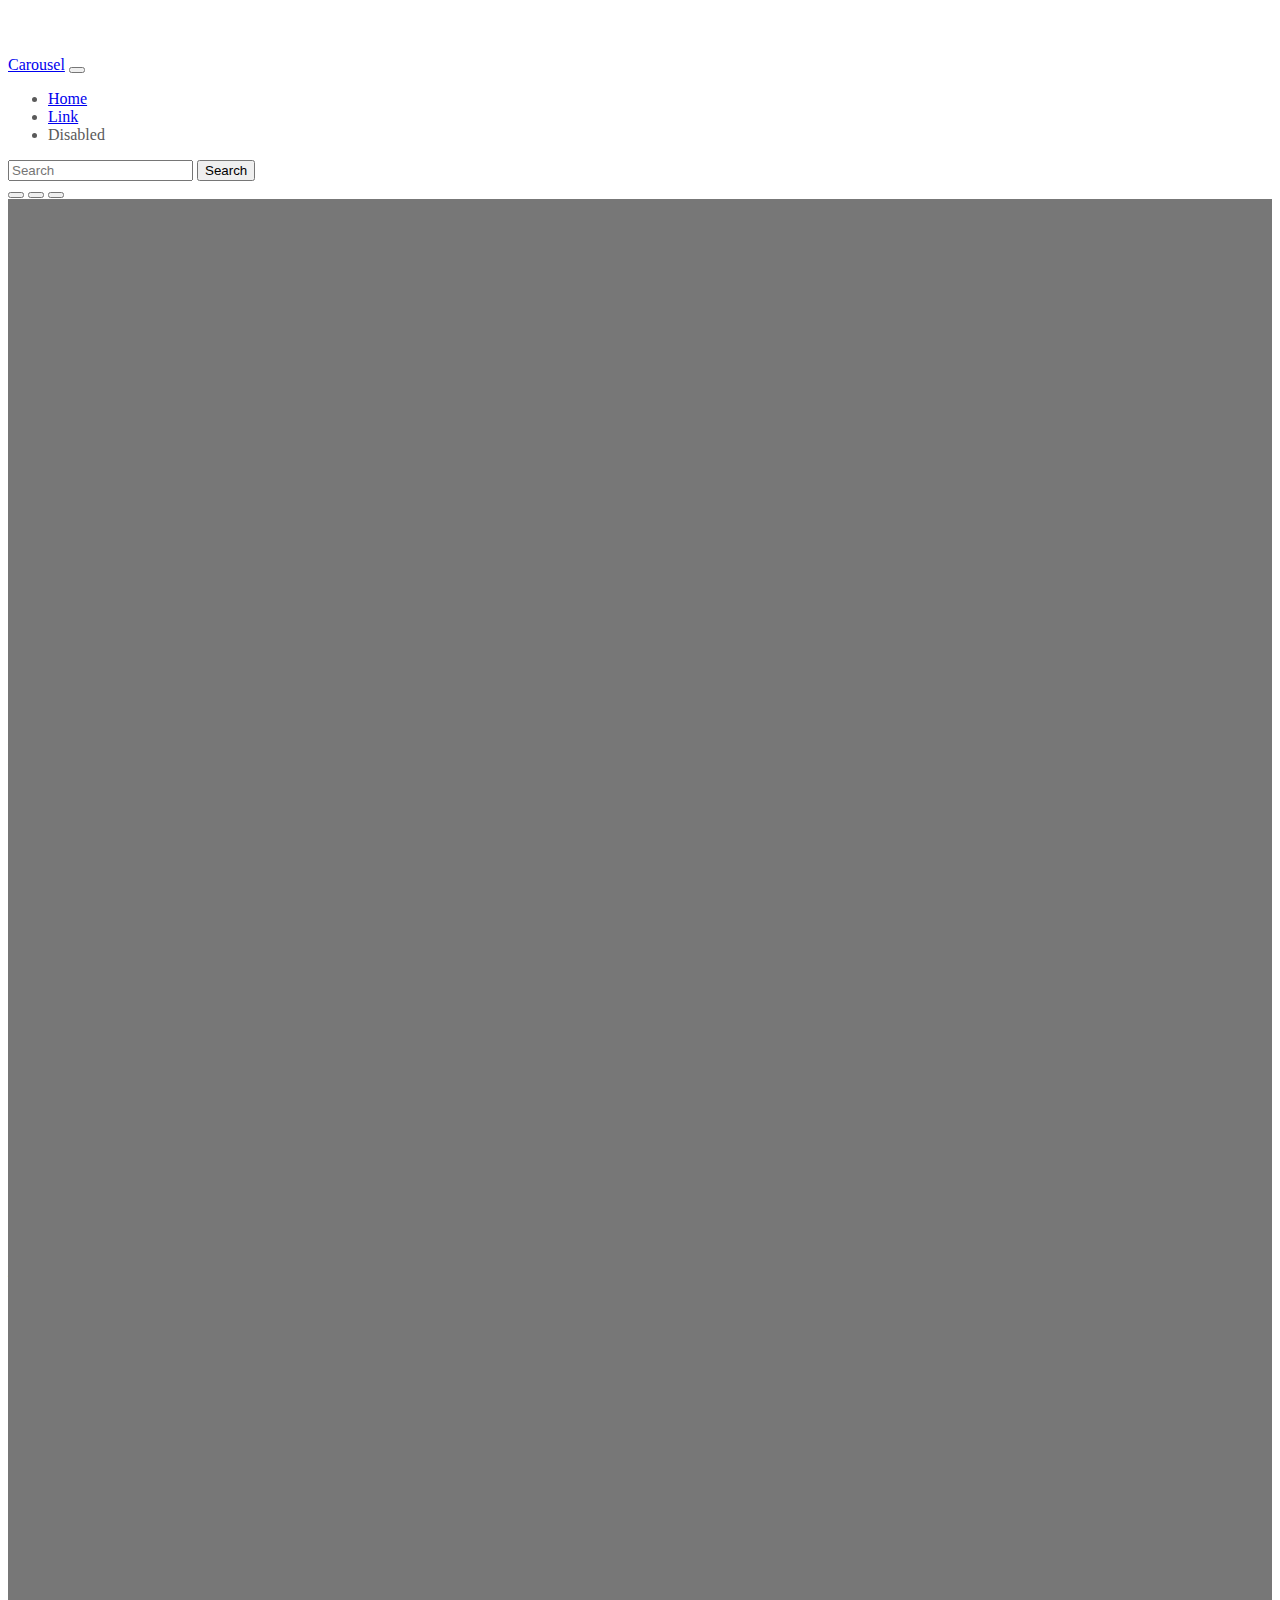
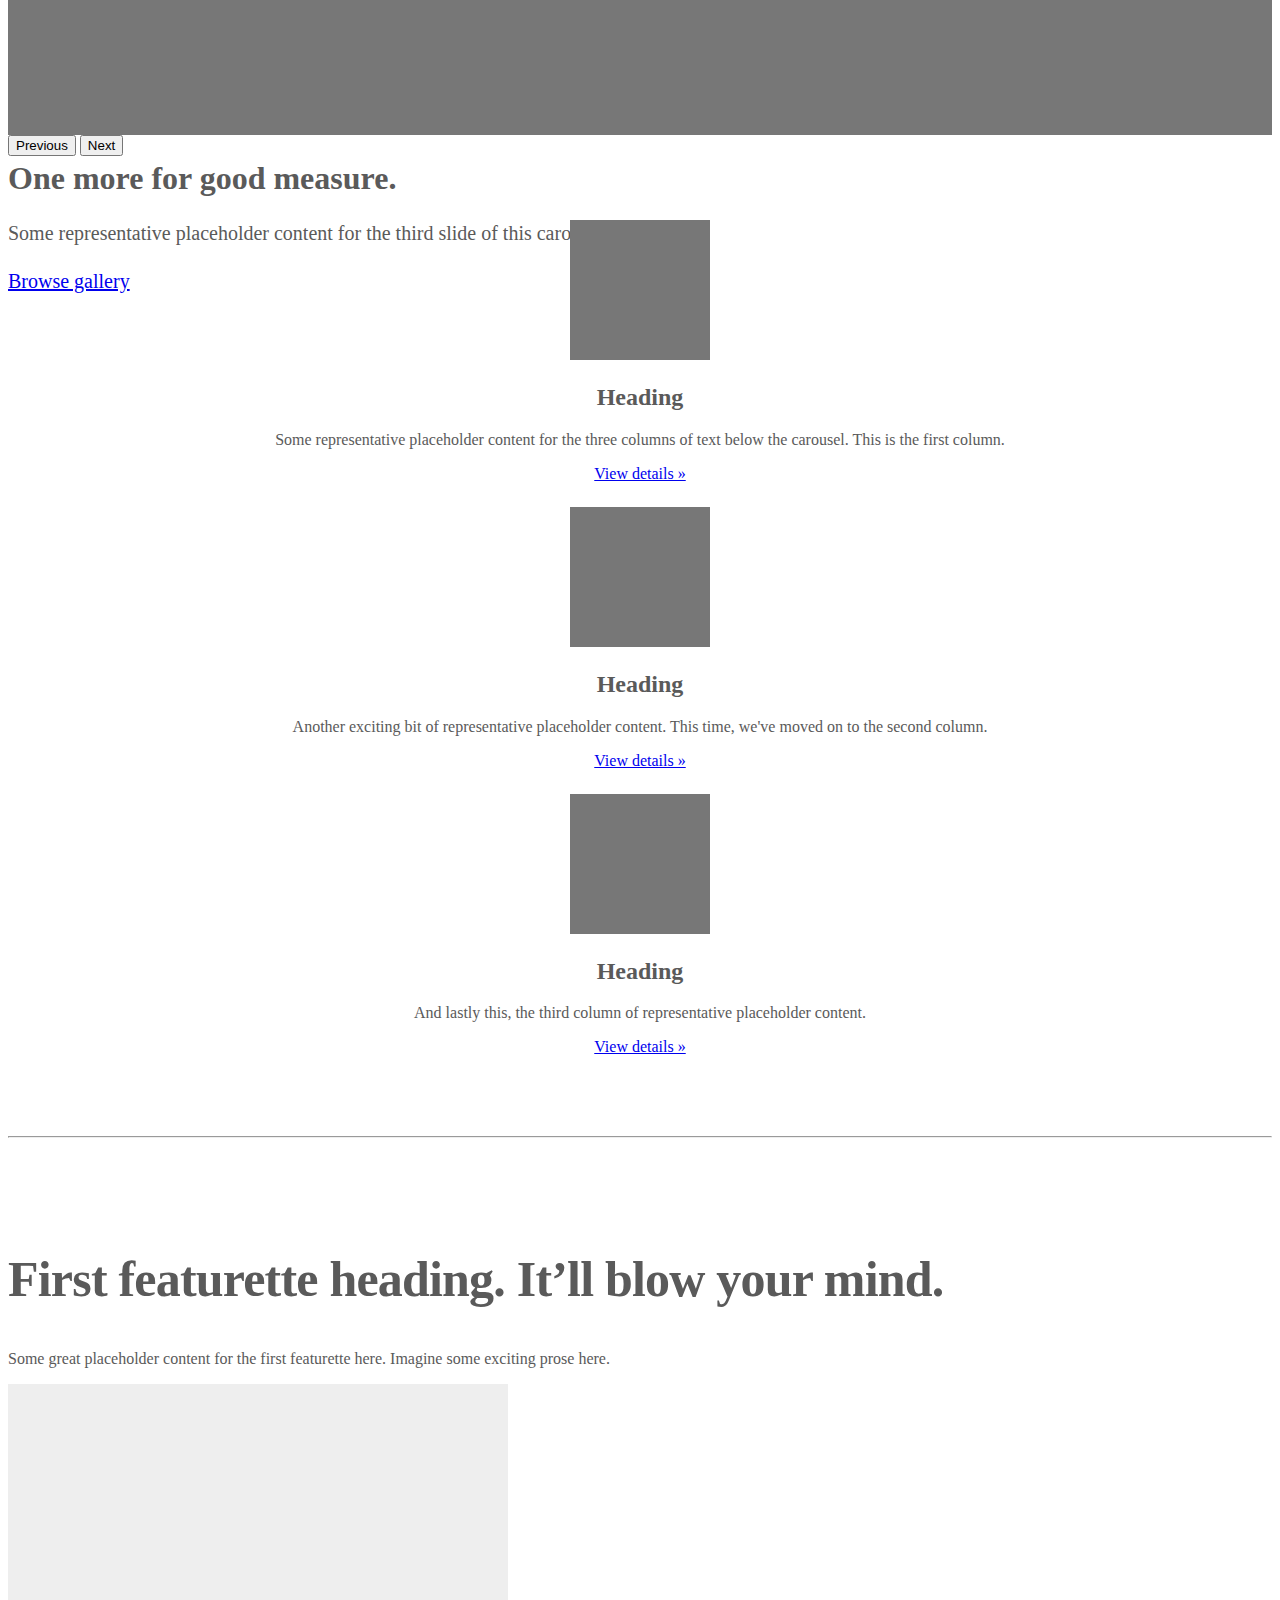
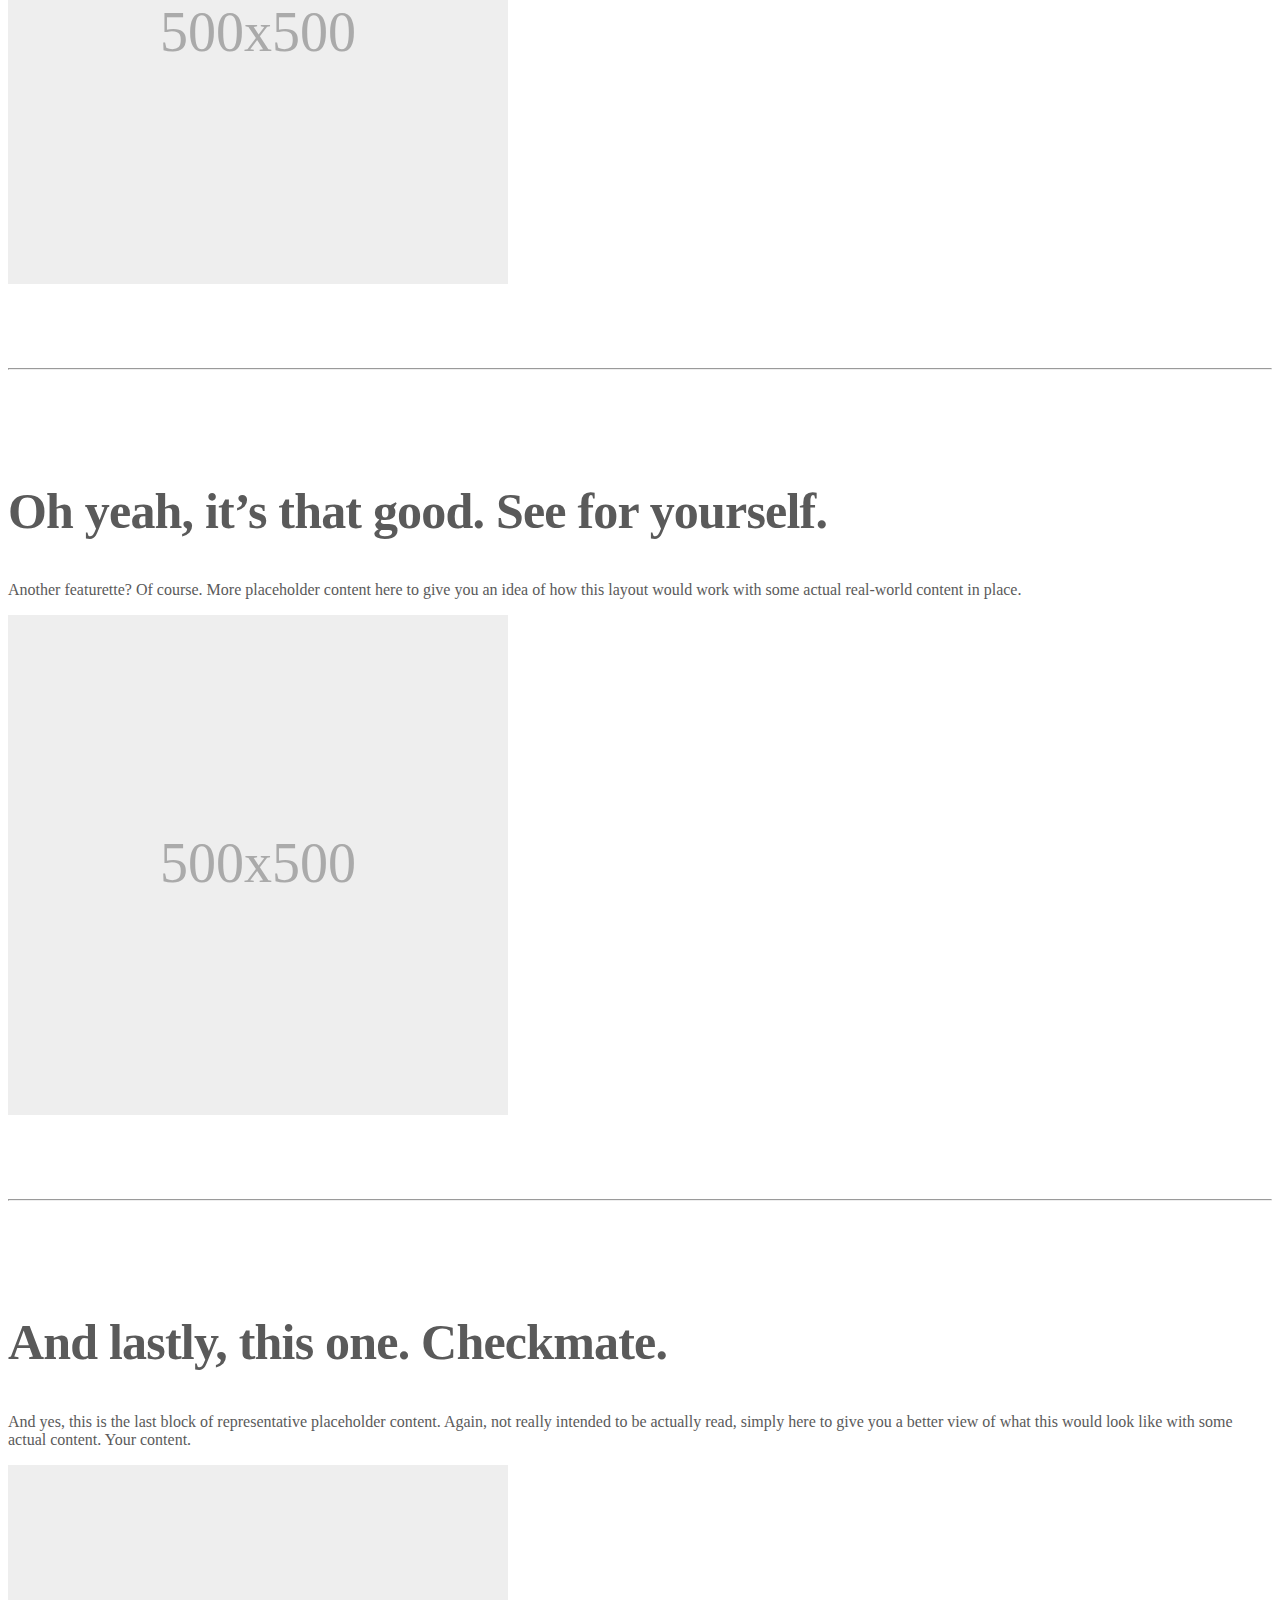
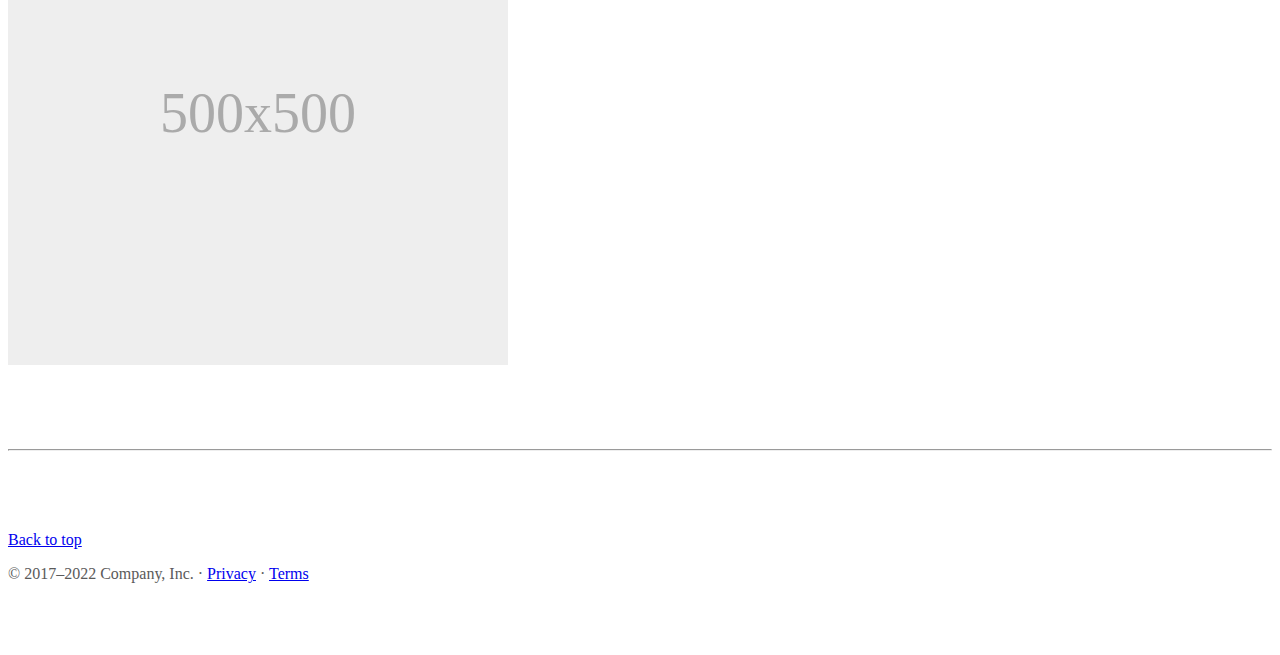
==== index.html @ e03a9df2 "Initial HTML files" ====
<!doctype html>
<html lang="en">
  <head>
    <meta charset="utf-8">
    <meta name="viewport" content="width=device-width, initial-scale=1">
    <meta name="description" content="">
    <meta name="author" content="Mark Otto, Jacob Thornton, and Bootstrap contributors">
    <meta name="generator" content="Hugo 0.98.0">
    <title>Carousel Template · Bootstrap v5.2</title>

    <link rel="canonical" href="https://getbootstrap.com/docs/5.2/examples/carousel/">

    

    

<link href="../assets/dist/css/bootstrap.min.css" rel="stylesheet">

    <style>
      .bd-placeholder-img {
        font-size: 1.125rem;
        text-anchor: middle;
        -webkit-user-select: none;
        -moz-user-select: none;
        user-select: none;
      }

      @media (min-width: 768px) {
        .bd-placeholder-img-lg {
          font-size: 3.5rem;
        }
      }

      .b-example-divider {
        height: 3rem;
        background-color: rgba(0, 0, 0, .1);
        border: solid rgba(0, 0, 0, .15);
        border-width: 1px 0;
        box-shadow: inset 0 .5em 1.5em rgba(0, 0, 0, .1), inset 0 .125em .5em rgba(0, 0, 0, .15);
      }

      .b-example-vr {
        flex-shrink: 0;
        width: 1.5rem;
        height: 100vh;
      }

      .bi {
        vertical-align: -.125em;
        fill: currentColor;
      }

      .nav-scroller {
        position: relative;
        z-index: 2;
        height: 2.75rem;
        overflow-y: hidden;
      }

      .nav-scroller .nav {
        display: flex;
        flex-wrap: nowrap;
        padding-bottom: 1rem;
        margin-top: -1px;
        overflow-x: auto;
        text-align: center;
        white-space: nowrap;
        -webkit-overflow-scrolling: touch;
      }
    </style>

    
    <!-- Custom styles for this template -->
    <link href="carousel.css" rel="stylesheet">
  </head>
  <body>
    
<header>
  <nav class="navbar navbar-expand-md navbar-dark fixed-top bg-dark">
    <div class="container-fluid">
      <a class="navbar-brand" href="#">Carousel</a>
      <button class="navbar-toggler" type="button" data-bs-toggle="collapse" data-bs-target="#navbarCollapse" aria-controls="navbarCollapse" aria-expanded="false" aria-label="Toggle navigation">
        <span class="navbar-toggler-icon"></span>
      </button>
      <div class="collapse navbar-collapse" id="navbarCollapse">
        <ul class="navbar-nav me-auto mb-2 mb-md-0">
          <li class="nav-item">
            <a class="nav-link active" aria-current="page" href="#">Home</a>
          </li>
          <li class="nav-item">
            <a class="nav-link" href="#">Link</a>
          </li>
          <li class="nav-item">
            <a class="nav-link disabled">Disabled</a>
          </li>
        </ul>
        <form class="d-flex" role="search">
          <input class="form-control me-2" type="search" placeholder="Search" aria-label="Search">
          <button class="btn btn-outline-success" type="submit">Search</button>
        </form>
      </div>
    </div>
  </nav>
</header>

<main>

  <div id="myCarousel" class="carousel slide" data-bs-ride="carousel">
    <div class="carousel-indicators">
      <button type="button" data-bs-target="#myCarousel" data-bs-slide-to="0" class="active" aria-current="true" aria-label="Slide 1"></button>
      <button type="button" data-bs-target="#myCarousel" data-bs-slide-to="1" aria-label="Slide 2"></button>
      <button type="button" data-bs-target="#myCarousel" data-bs-slide-to="2" aria-label="Slide 3"></button>
    </div>
    <div class="carousel-inner">
      <div class="carousel-item active">
        <svg class="bd-placeholder-img" width="100%" height="100%" xmlns="http://www.w3.org/2000/svg" aria-hidden="true" preserveAspectRatio="xMidYMid slice" focusable="false"><rect width="100%" height="100%" fill="#777"/></svg>

        <div class="container">
          <div class="carousel-caption text-start">
            <h1>Example headline.</h1>
            <p>Some representative placeholder content for the first slide of the carousel.</p>
            <p><a class="btn btn-lg btn-primary" href="#">Sign up today</a></p>
          </div>
        </div>
      </div>
      <div class="carousel-item">
        <svg class="bd-placeholder-img" width="100%" height="100%" xmlns="http://www.w3.org/2000/svg" aria-hidden="true" preserveAspectRatio="xMidYMid slice" focusable="false"><rect width="100%" height="100%" fill="#777"/></svg>

        <div class="container">
          <div class="carousel-caption">
            <h1>Another example headline.</h1>
            <p>Some representative placeholder content for the second slide of the carousel.</p>
            <p><a class="btn btn-lg btn-primary" href="#">Learn more</a></p>
          </div>
        </div>
      </div>
      <div class="carousel-item">
        <svg class="bd-placeholder-img" width="100%" height="100%" xmlns="http://www.w3.org/2000/svg" aria-hidden="true" preserveAspectRatio="xMidYMid slice" focusable="false"><rect width="100%" height="100%" fill="#777"/></svg>

        <div class="container">
          <div class="carousel-caption text-end">
            <h1>One more for good measure.</h1>
            <p>Some representative placeholder content for the third slide of this carousel.</p>
            <p><a class="btn btn-lg btn-primary" href="#">Browse gallery</a></p>
          </div>
        </div>
      </div>
    </div>
    <button class="carousel-control-prev" type="button" data-bs-target="#myCarousel" data-bs-slide="prev">
      <span class="carousel-control-prev-icon" aria-hidden="true"></span>
      <span class="visually-hidden">Previous</span>
    </button>
    <button class="carousel-control-next" type="button" data-bs-target="#myCarousel" data-bs-slide="next">
      <span class="carousel-control-next-icon" aria-hidden="true"></span>
      <span class="visually-hidden">Next</span>
    </button>
  </div>


  <!-- Marketing messaging and featurettes
  ================================================== -->
  <!-- Wrap the rest of the page in another container to center all the content. -->

  <div class="container marketing">

    <!-- Three columns of text below the carousel -->
    <div class="row">
      <div class="col-lg-4">
        <svg class="bd-placeholder-img rounded-circle" width="140" height="140" xmlns="http://www.w3.org/2000/svg" role="img" aria-label="Placeholder: 140x140" preserveAspectRatio="xMidYMid slice" focusable="false"><title>Placeholder</title><rect width="100%" height="100%" fill="#777"/><text x="50%" y="50%" fill="#777" dy=".3em">140x140</text></svg>

        <h2 class="fw-normal">Heading</h2>
        <p>Some representative placeholder content for the three columns of text below the carousel. This is the first column.</p>
        <p><a class="btn btn-secondary" href="#">View details &raquo;</a></p>
      </div><!-- /.col-lg-4 -->
      <div class="col-lg-4">
        <svg class="bd-placeholder-img rounded-circle" width="140" height="140" xmlns="http://www.w3.org/2000/svg" role="img" aria-label="Placeholder: 140x140" preserveAspectRatio="xMidYMid slice" focusable="false"><title>Placeholder</title><rect width="100%" height="100%" fill="#777"/><text x="50%" y="50%" fill="#777" dy=".3em">140x140</text></svg>

        <h2 class="fw-normal">Heading</h2>
        <p>Another exciting bit of representative placeholder content. This time, we've moved on to the second column.</p>
        <p><a class="btn btn-secondary" href="#">View details &raquo;</a></p>
      </div><!-- /.col-lg-4 -->
      <div class="col-lg-4">
        <svg class="bd-placeholder-img rounded-circle" width="140" height="140" xmlns="http://www.w3.org/2000/svg" role="img" aria-label="Placeholder: 140x140" preserveAspectRatio="xMidYMid slice" focusable="false"><title>Placeholder</title><rect width="100%" height="100%" fill="#777"/><text x="50%" y="50%" fill="#777" dy=".3em">140x140</text></svg>

        <h2 class="fw-normal">Heading</h2>
        <p>And lastly this, the third column of representative placeholder content.</p>
        <p><a class="btn btn-secondary" href="#">View details &raquo;</a></p>
      </div><!-- /.col-lg-4 -->
    </div><!-- /.row -->


    <!-- START THE FEATURETTES -->

    <hr class="featurette-divider">

    <div class="row featurette">
      <div class="col-md-7">
        <h2 class="featurette-heading fw-normal lh-1">First featurette heading. <span class="text-muted">It’ll blow your mind.</span></h2>
        <p class="lead">Some great placeholder content for the first featurette here. Imagine some exciting prose here.</p>
      </div>
      <div class="col-md-5">
        <svg class="bd-placeholder-img bd-placeholder-img-lg featurette-image img-fluid mx-auto" width="500" height="500" xmlns="http://www.w3.org/2000/svg" role="img" aria-label="Placeholder: 500x500" preserveAspectRatio="xMidYMid slice" focusable="false"><title>Placeholder</title><rect width="100%" height="100%" fill="#eee"/><text x="50%" y="50%" fill="#aaa" dy=".3em">500x500</text></svg>

      </div>
    </div>

    <hr class="featurette-divider">

    <div class="row featurette">
      <div class="col-md-7 order-md-2">
        <h2 class="featurette-heading fw-normal lh-1">Oh yeah, it’s that good. <span class="text-muted">See for yourself.</span></h2>
        <p class="lead">Another featurette? Of course. More placeholder content here to give you an idea of how this layout would work with some actual real-world content in place.</p>
      </div>
      <div class="col-md-5 order-md-1">
        <svg class="bd-placeholder-img bd-placeholder-img-lg featurette-image img-fluid mx-auto" width="500" height="500" xmlns="http://www.w3.org/2000/svg" role="img" aria-label="Placeholder: 500x500" preserveAspectRatio="xMidYMid slice" focusable="false"><title>Placeholder</title><rect width="100%" height="100%" fill="#eee"/><text x="50%" y="50%" fill="#aaa" dy=".3em">500x500</text></svg>

      </div>
    </div>

    <hr class="featurette-divider">

    <div class="row featurette">
      <div class="col-md-7">
        <h2 class="featurette-heading fw-normal lh-1">And lastly, this one. <span class="text-muted">Checkmate.</span></h2>
        <p class="lead">And yes, this is the last block of representative placeholder content. Again, not really intended to be actually read, simply here to give you a better view of what this would look like with some actual content. Your content.</p>
      </div>
      <div class="col-md-5">
        <svg class="bd-placeholder-img bd-placeholder-img-lg featurette-image img-fluid mx-auto" width="500" height="500" xmlns="http://www.w3.org/2000/svg" role="img" aria-label="Placeholder: 500x500" preserveAspectRatio="xMidYMid slice" focusable="false"><title>Placeholder</title><rect width="100%" height="100%" fill="#eee"/><text x="50%" y="50%" fill="#aaa" dy=".3em">500x500</text></svg>

      </div>
    </div>

    <hr class="featurette-divider">

    <!-- /END THE FEATURETTES -->

  </div><!-- /.container -->


  <!-- FOOTER -->
  <footer class="container">
    <p class="float-end"><a href="#">Back to top</a></p>
    <p>&copy; 2017–2022 Company, Inc. &middot; <a href="#">Privacy</a> &middot; <a href="#">Terms</a></p>
  </footer>
</main>


    <script src="../assets/dist/js/bootstrap.bundle.min.js"></script>

      
  </body>
</html>
---- carousel.css ----
/* GLOBAL STYLES
-------------------------------------------------- */
/* Padding below the footer and lighter body text */

body {
  padding-top: 3rem;
  padding-bottom: 3rem;
  color: #5a5a5a;
}


/* CUSTOMIZE THE CAROUSEL
-------------------------------------------------- */

/* Carousel base class */
.carousel {
  margin-bottom: 4rem;
}
/* Since positioning the image, we need to help out the caption */
.carousel-caption {
  bottom: 3rem;
  z-index: 10;
}

/* Declare heights because of positioning of img element */
.carousel-item {
  height: 32rem;
}


/* MARKETING CONTENT
-------------------------------------------------- */

/* Center align the text within the three columns below the carousel */
.marketing .col-lg-4 {
  margin-bottom: 1.5rem;
  text-align: center;
}
/* rtl:begin:ignore */
.marketing .col-lg-4 p {
  margin-right: .75rem;
  margin-left: .75rem;
}
/* rtl:end:ignore */


/* Featurettes
------------------------- */

.featurette-divider {
  margin: 5rem 0; /* Space out the Bootstrap <hr> more */
}

/* Thin out the marketing headings */
/* rtl:begin:remove */
.featurette-heading {
  letter-spacing: -.05rem;
}

/* rtl:end:remove */

/* RESPONSIVE CSS
-------------------------------------------------- */

@media (min-width: 40em) {
  /* Bump up size of carousel content */
  .carousel-caption p {
    margin-bottom: 1.25rem;
    font-size: 1.25rem;
    line-height: 1.4;
  }

  .featurette-heading {
    font-size: 50px;
  }
}

@media (min-width: 62em) {
  .featurette-heading {
    margin-top: 7rem;
  }
}
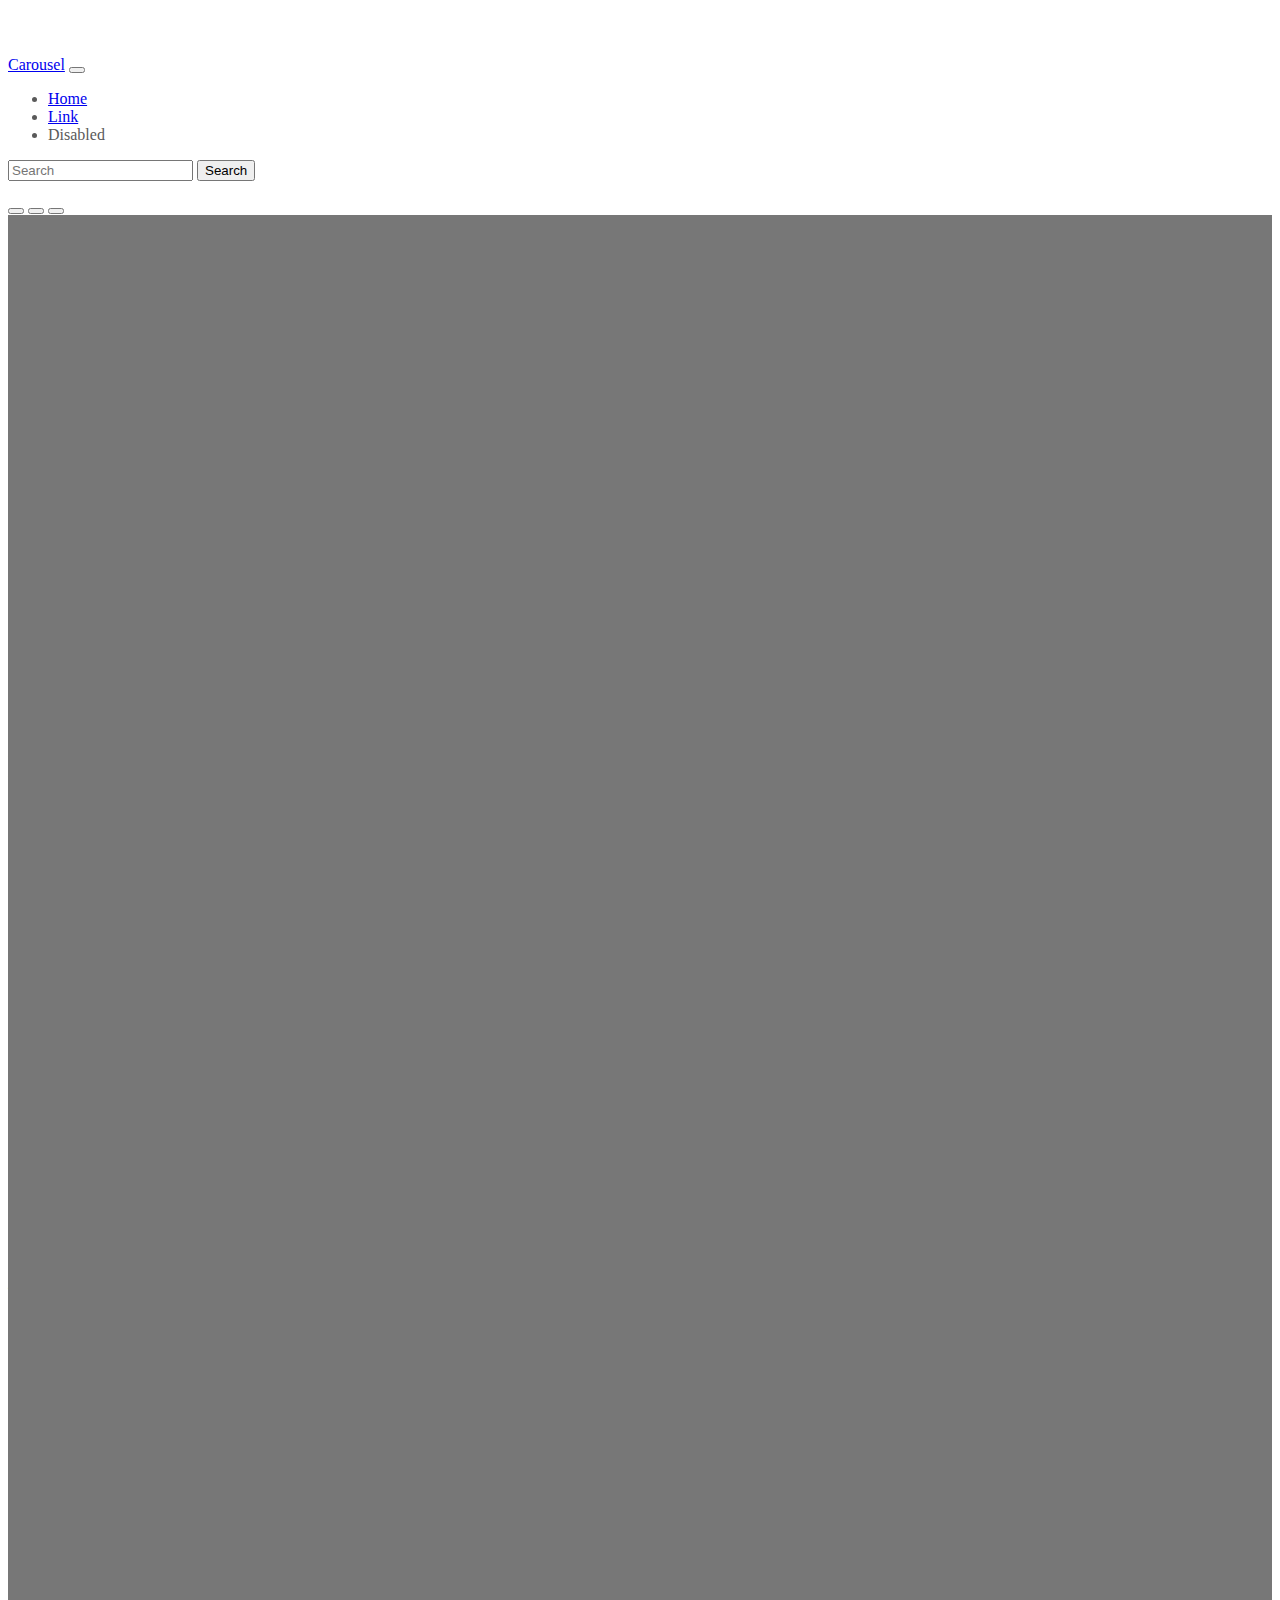
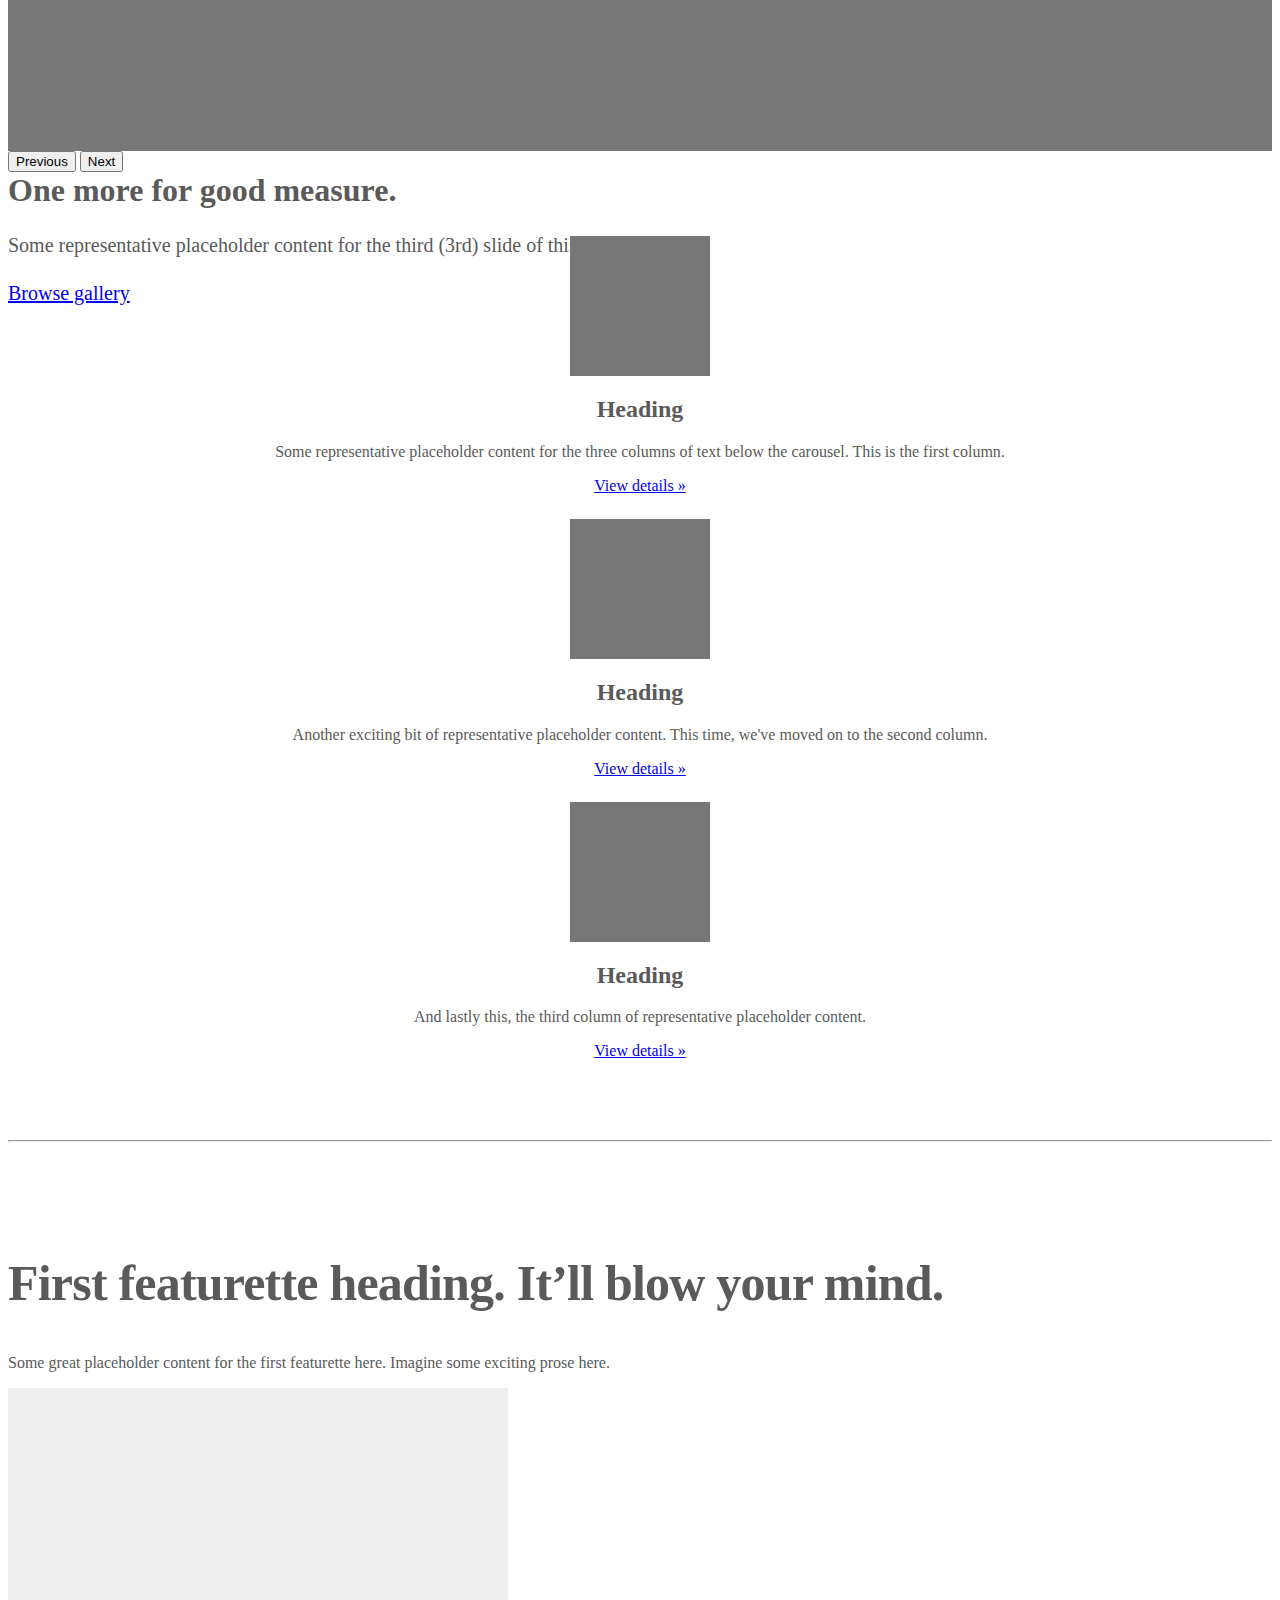
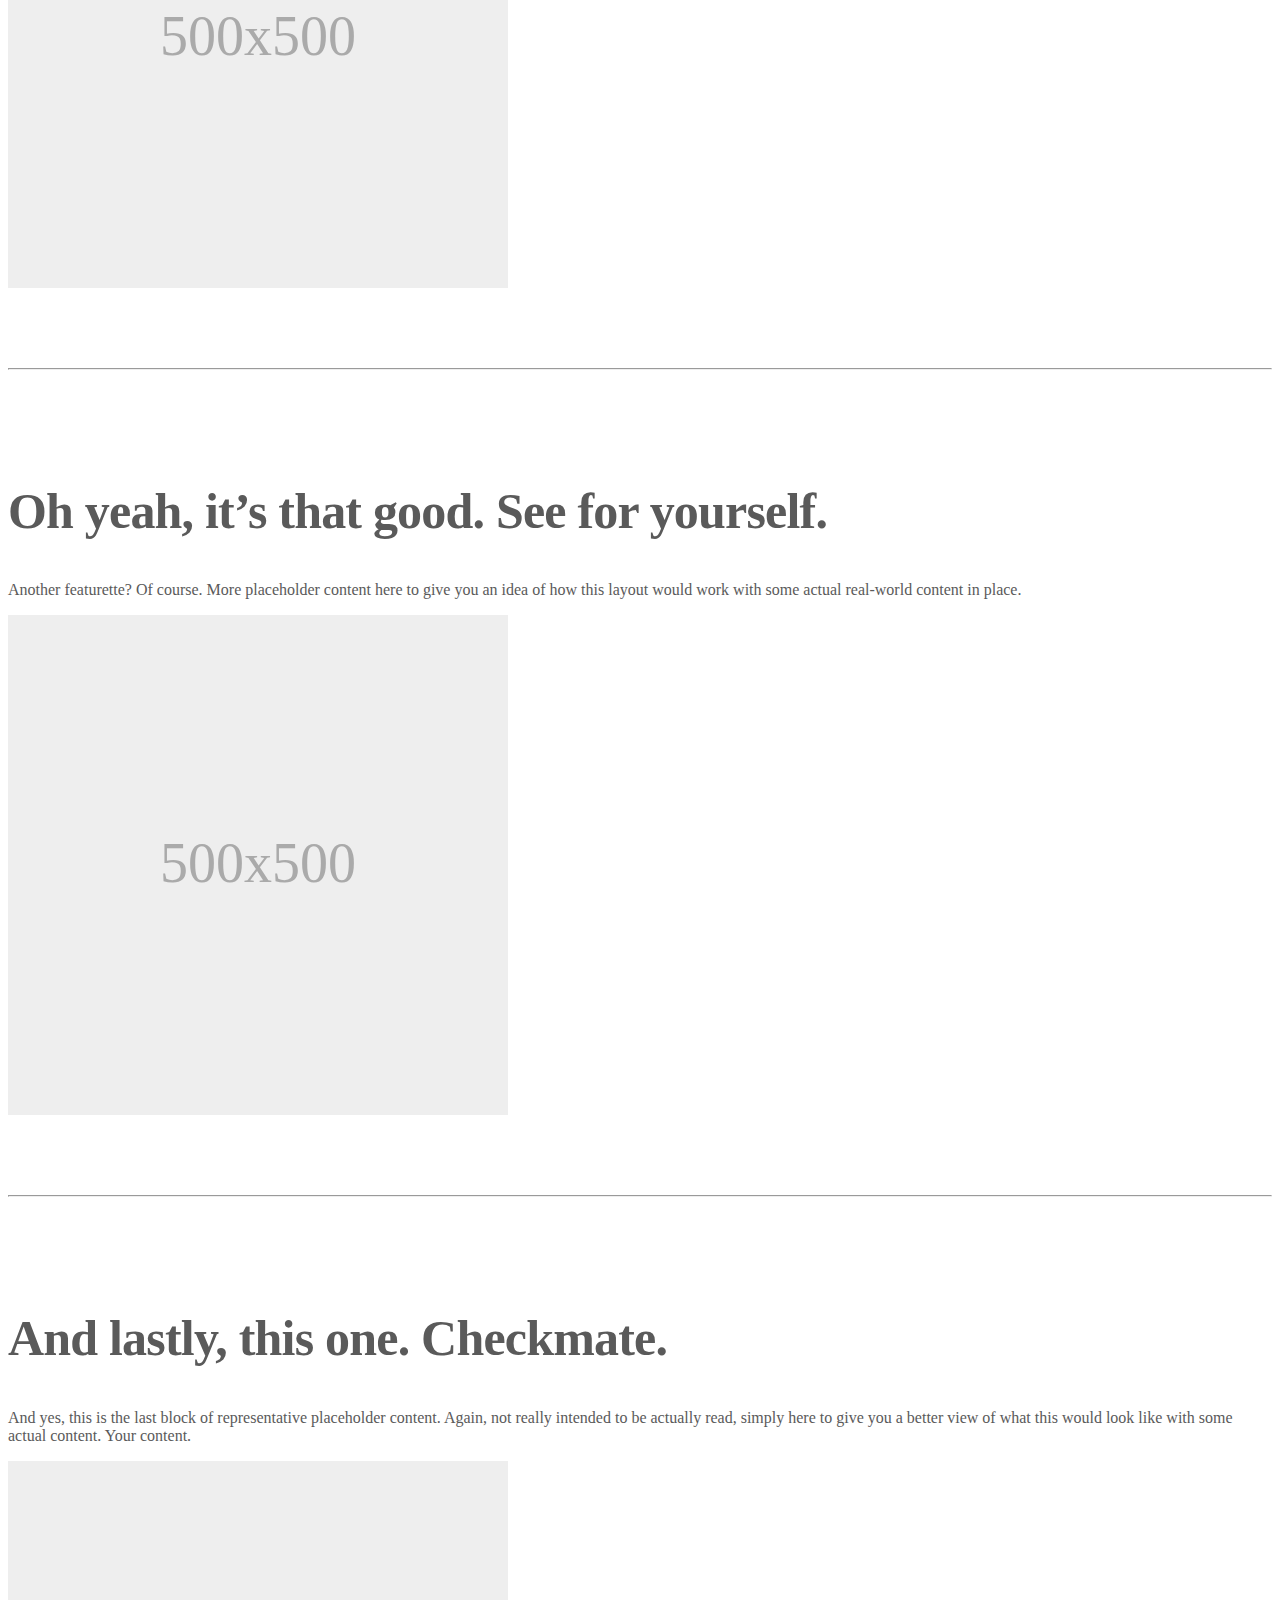
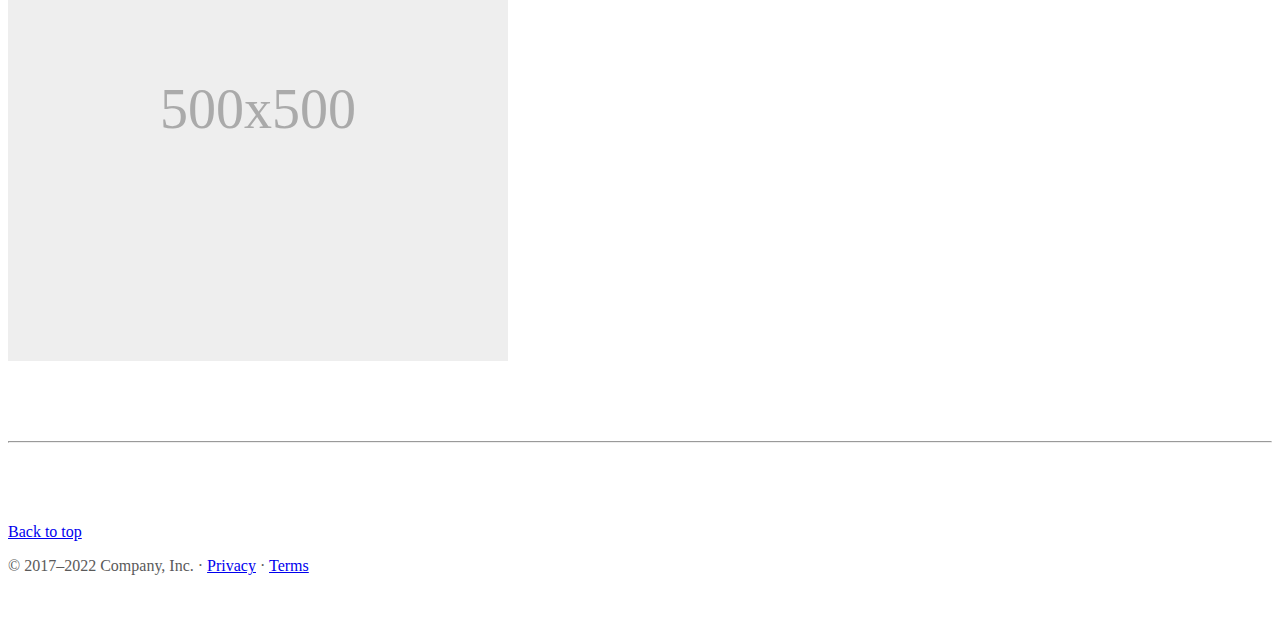
==== commit b4fc2053: "Push to create corey branch" ====
--- a/index.html
+++ b/index.html
@@ -1,4 +1,4 @@
-<!doctype html>
+
 <html lang="en">
   <head>
     <meta charset="utf-8">
@@ -140,7 +140,7 @@
         <div class="container">
           <div class="carousel-caption text-end">
             <h1>One more for good measure.</h1>
-            <p>Some representative placeholder content for the third slide of this carousel.</p>
+            <p>Some representative placeholder content for the third (3rd) slide of this carousel.</p>
             <p><a class="btn btn-lg btn-primary" href="#">Browse gallery</a></p>
           </div>
         </div>
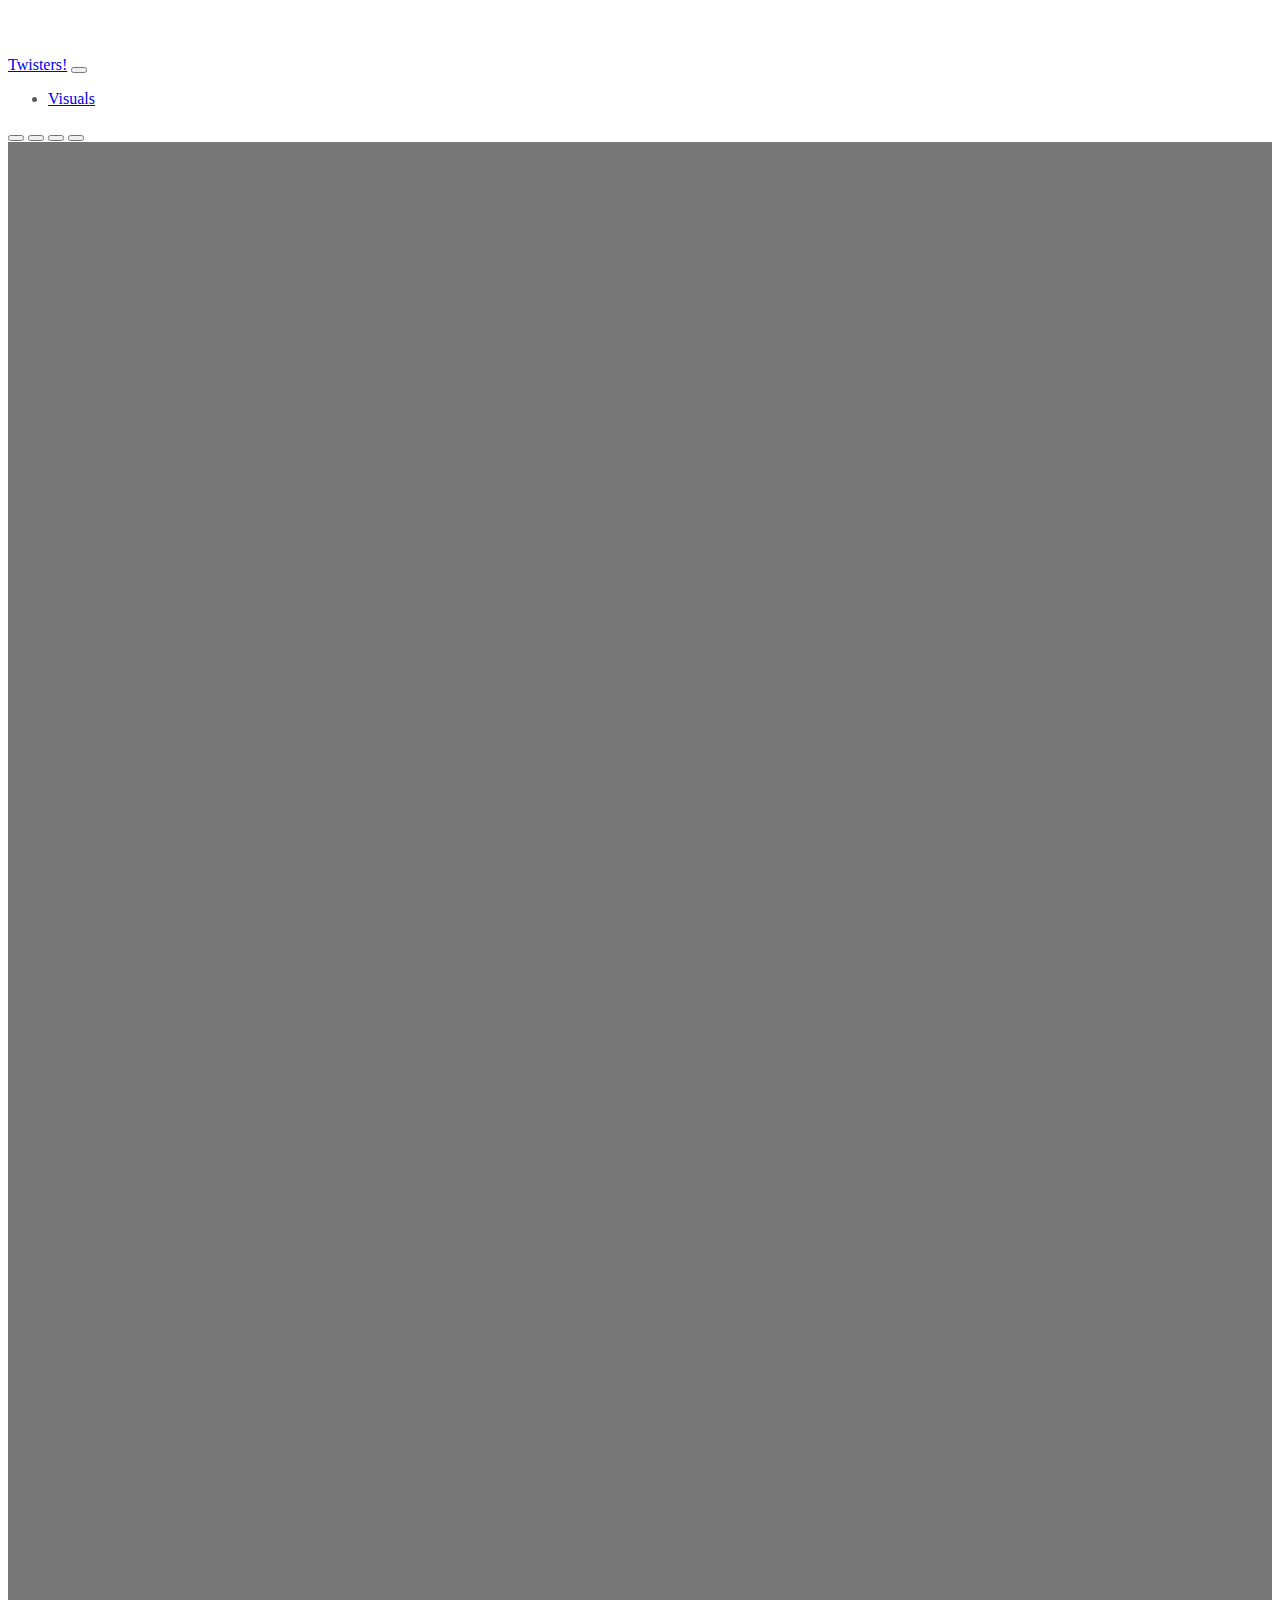
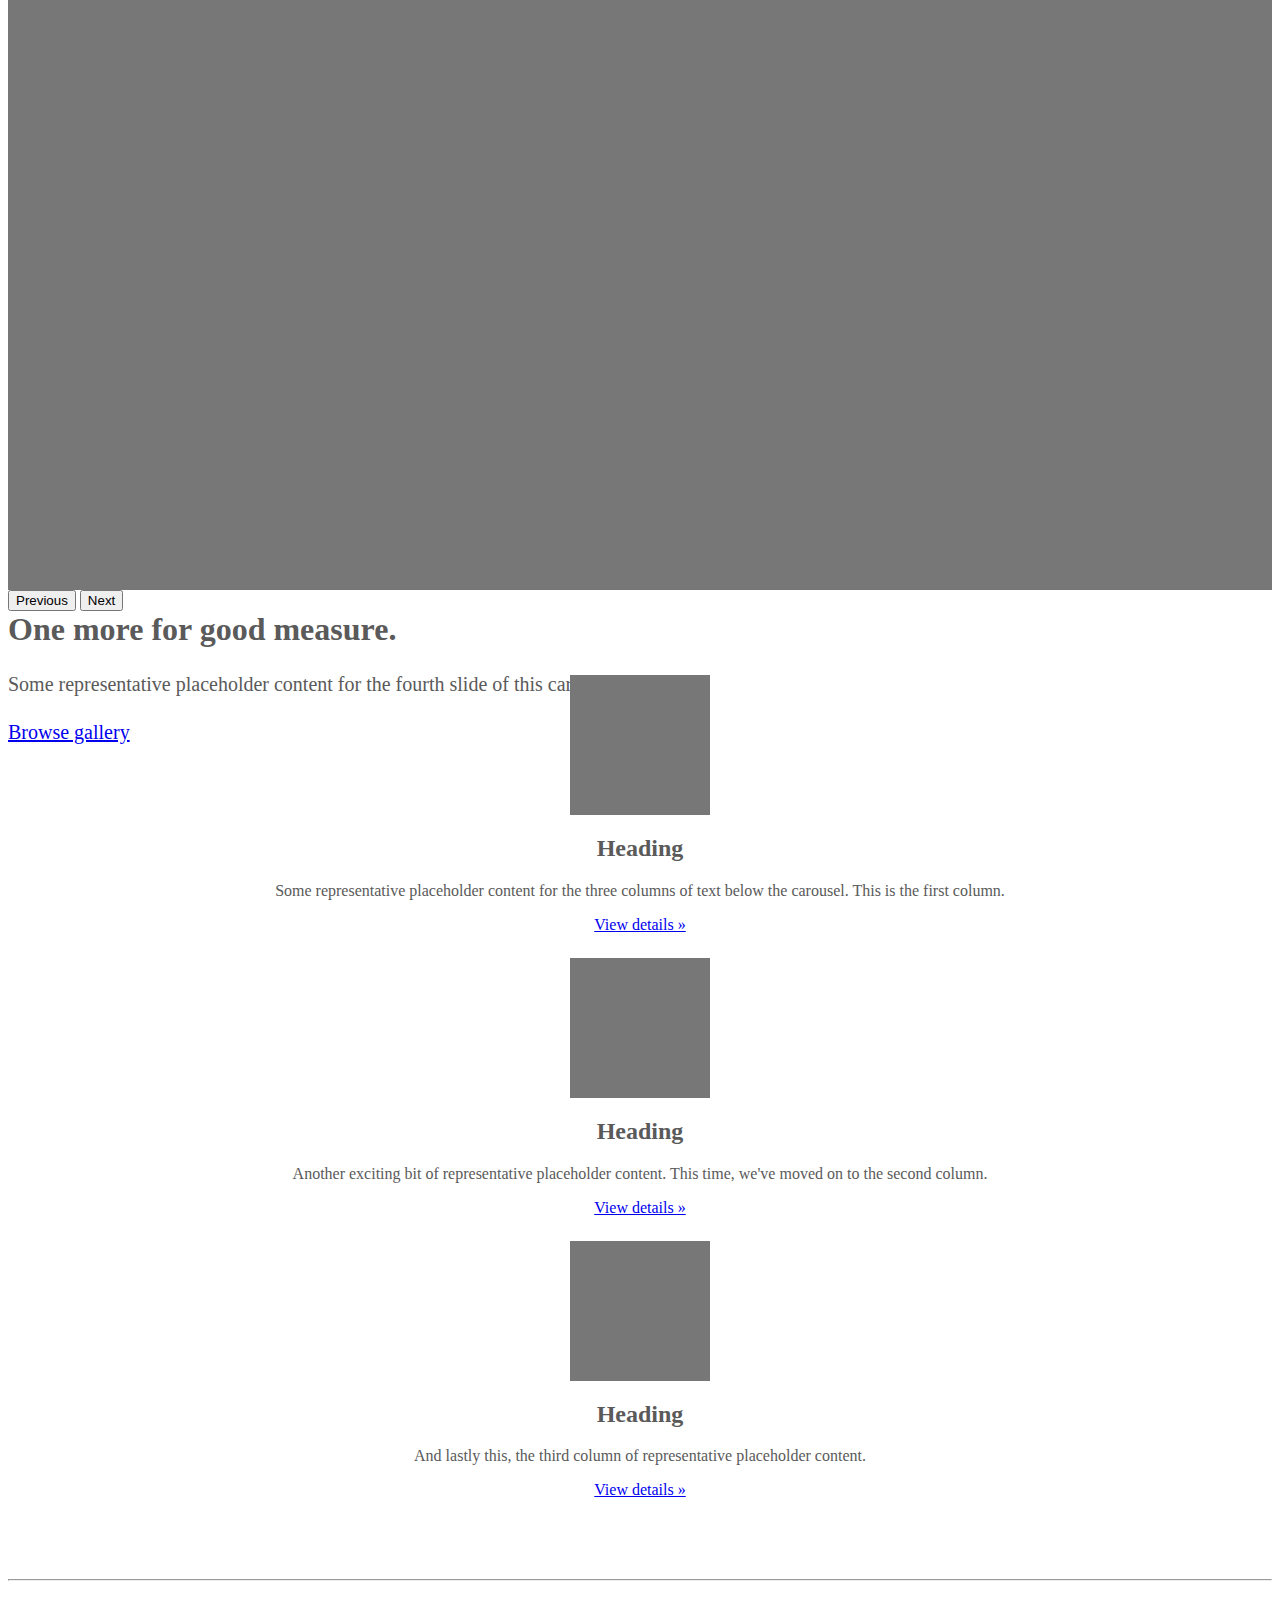
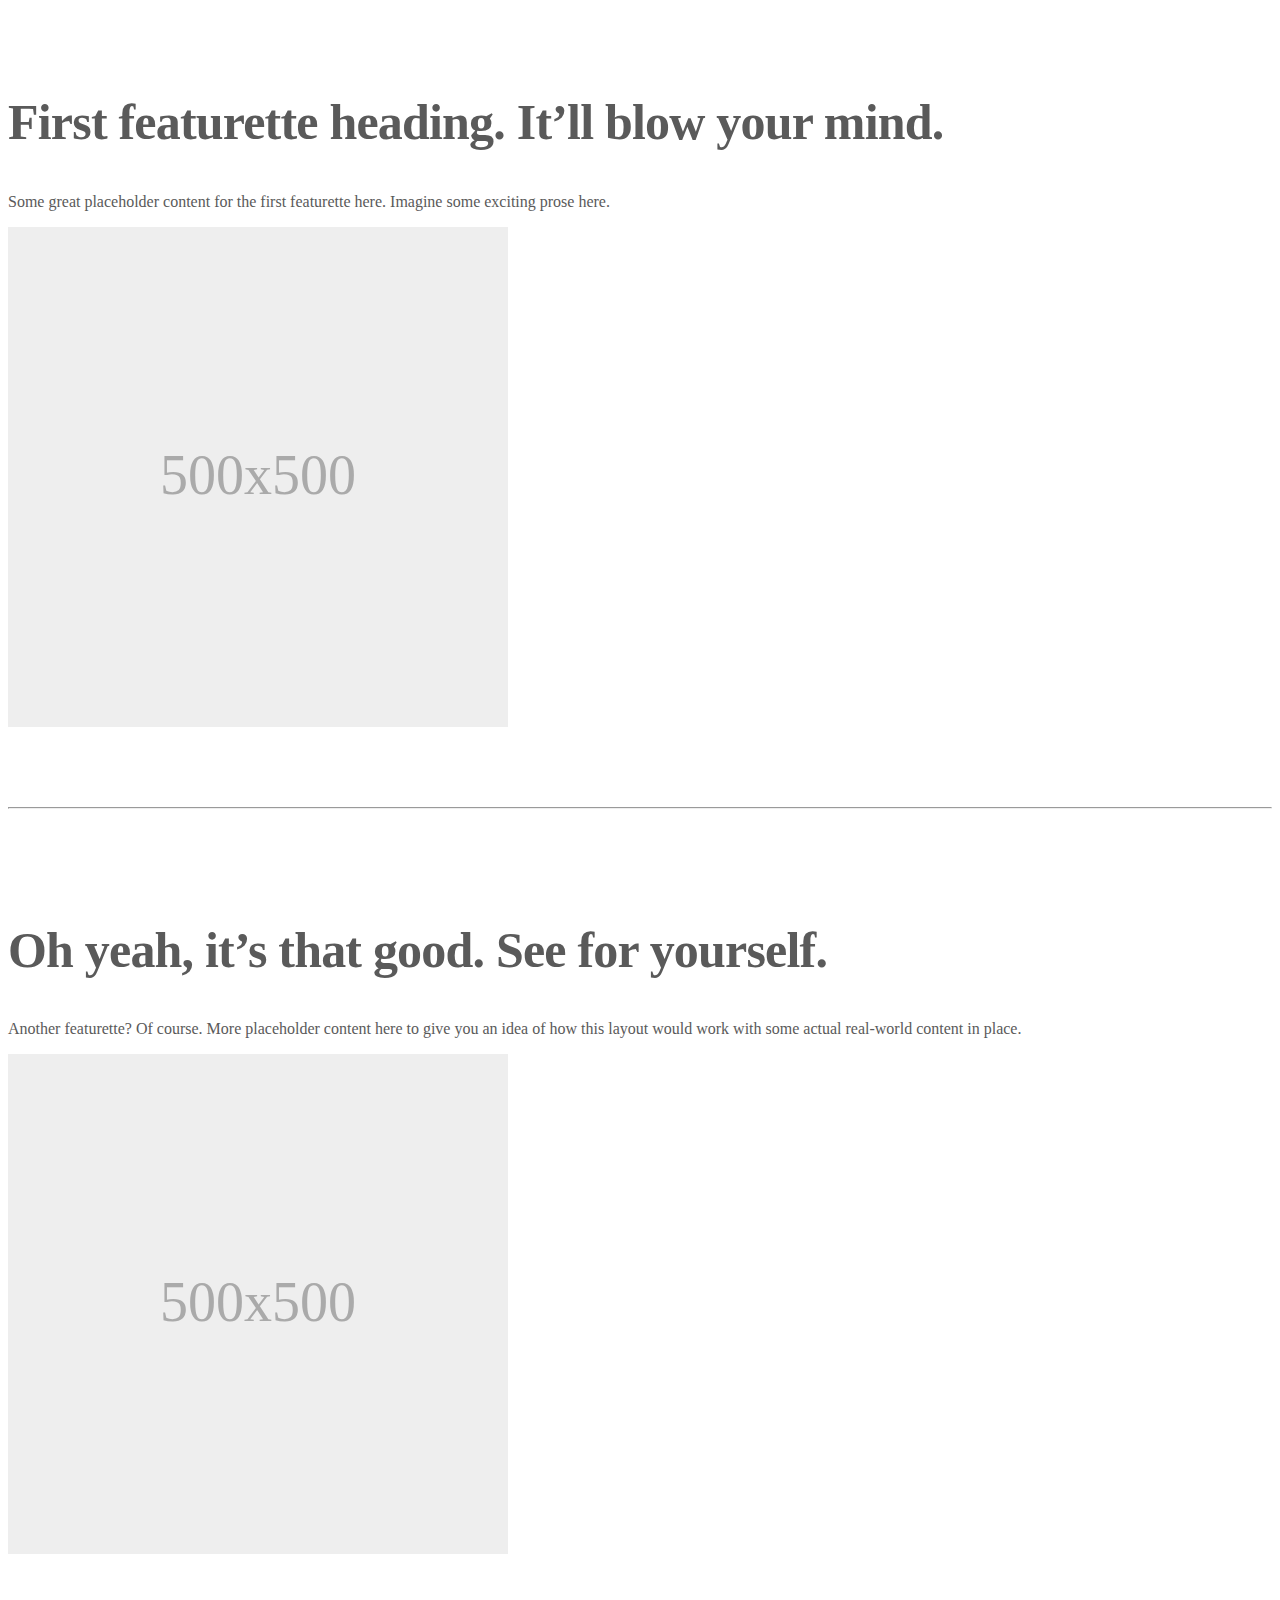
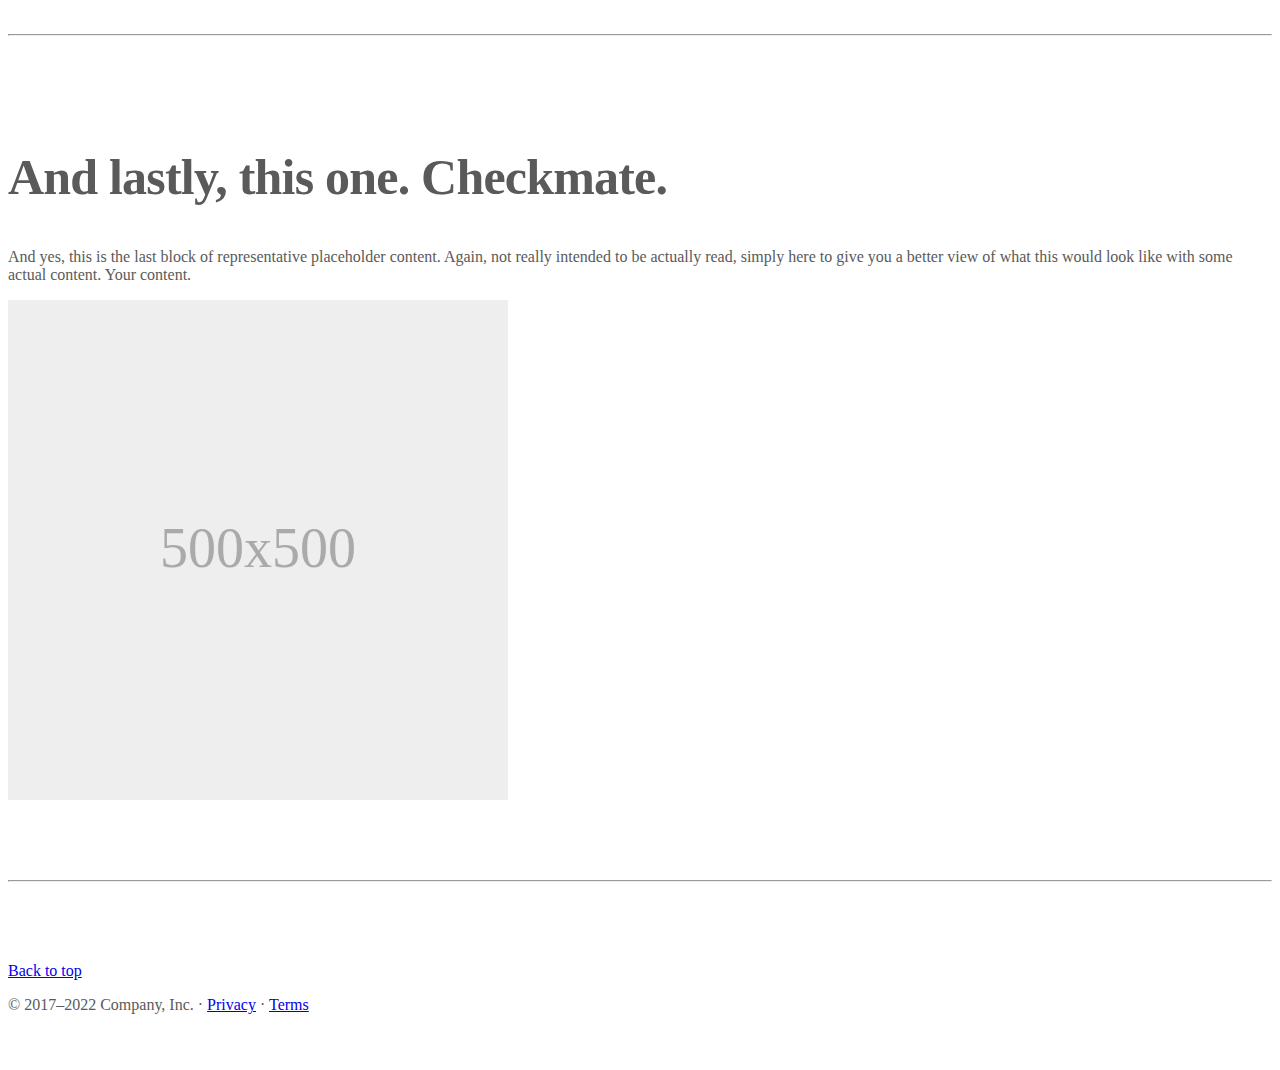
==== commit b4c8d212: "Updated html with tornado image" ====
--- a/index.html
+++ b/index.html
@@ -9,6 +9,7 @@
     <title>Carousel Template · Bootstrap v5.2</title>
 
     <link rel="canonical" href="https://getbootstrap.com/docs/5.2/examples/carousel/">
+    <link href="https://cdn.jsdelivr.net/npm/bootstrap@5.2.0-beta1/dist/css/bootstrap.min.css" rel="stylesheet" integrity="sha384-0evHe/X+R7YkIZDRvuzKMRqM+OrBnVFBL6DOitfPri4tjfHxaWutUpFmBp4vmVor" crossorigin="anonymous">
 
     
 
@@ -78,26 +79,22 @@
 <header>
   <nav class="navbar navbar-expand-md navbar-dark fixed-top bg-dark">
     <div class="container-fluid">
-      <a class="navbar-brand" href="#">Carousel</a>
+      <a class="navbar-brand" href="#">Twisters!</a>
       <button class="navbar-toggler" type="button" data-bs-toggle="collapse" data-bs-target="#navbarCollapse" aria-controls="navbarCollapse" aria-expanded="false" aria-label="Toggle navigation">
         <span class="navbar-toggler-icon"></span>
       </button>
       <div class="collapse navbar-collapse" id="navbarCollapse">
         <ul class="navbar-nav me-auto mb-2 mb-md-0">
           <li class="nav-item">
-            <a class="nav-link active" aria-current="page" href="#">Home</a>
+            <a class="nav-link active" aria-current="page" href="#">Visuals</a>
           </li>
-          <li class="nav-item">
+          <!-- <li class="nav-item">
             <a class="nav-link" href="#">Link</a>
           </li>
           <li class="nav-item">
             <a class="nav-link disabled">Disabled</a>
-          </li>
+          </li> -->
         </ul>
-        <form class="d-flex" role="search">
-          <input class="form-control me-2" type="search" placeholder="Search" aria-label="Search">
-          <button class="btn btn-outline-success" type="submit">Search</button>
-        </form>
       </div>
     </div>
   </nav>
@@ -110,6 +107,7 @@
       <button type="button" data-bs-target="#myCarousel" data-bs-slide-to="0" class="active" aria-current="true" aria-label="Slide 1"></button>
       <button type="button" data-bs-target="#myCarousel" data-bs-slide-to="1" aria-label="Slide 2"></button>
       <button type="button" data-bs-target="#myCarousel" data-bs-slide-to="2" aria-label="Slide 3"></button>
+      <button type="button" data-bs-target="#myCarousel" data-bs-slide-to="3" aria-label="Slide 4"></button>
     </div>
     <div class="carousel-inner">
       <div class="carousel-item active">
@@ -117,9 +115,9 @@
 
         <div class="container">
           <div class="carousel-caption text-start">
-            <h1>Example headline.</h1>
-            <p>Some representative placeholder content for the first slide of the carousel.</p>
-            <p><a class="btn btn-lg btn-primary" href="#">Sign up today</a></p>
+            <div style="padding-top:56.300%;position:relative;"><iframe src="https://gifer.com/embed/HuOB" width="100%" height="100%" style='position:absolute;top:0;left:0;' frameBorder="0" allowFullScreen></iframe></div>
+            <h1>TWISTERS!</h1>
+            <p>You're not in Kansas anymore...</p>
           </div>
         </div>
       </div>
@@ -138,9 +136,20 @@
         <svg class="bd-placeholder-img" width="100%" height="100%" xmlns="http://www.w3.org/2000/svg" aria-hidden="true" preserveAspectRatio="xMidYMid slice" focusable="false"><rect width="100%" height="100%" fill="#777"/></svg>
 
         <div class="container">
+          <div class="carousel-caption">
+            <h1>Another example headline.</h1>
+            <p>Some representative placeholder content for the third slide of the carousel.</p>
+            <p><a class="btn btn-lg btn-primary" href="#">Learn more</a></p>
+          </div>
+        </div>
+      </div>
+      <div class="carousel-item">
+        <svg class="bd-placeholder-img" width="100%" height="100%" xmlns="http://www.w3.org/2000/svg" aria-hidden="true" preserveAspectRatio="xMidYMid slice" focusable="false"><rect width="100%" height="100%" fill="#777"/></svg>
+
+        <div class="container">
           <div class="carousel-caption text-end">
             <h1>One more for good measure.</h1>
-            <p>Some representative placeholder content for the third (3rd) slide of this carousel.</p>
+            <p>Some representative placeholder content for the fourth slide of this carousel.</p>
             <p><a class="btn btn-lg btn-primary" href="#">Browse gallery</a></p>
           </div>
         </div>
@@ -246,6 +255,7 @@
 
 
     <script src="../assets/dist/js/bootstrap.bundle.min.js"></script>
+    <script src="https://cdn.jsdelivr.net/npm/bootstrap@5.2.0-beta1/dist/js/bootstrap.bundle.min.js" integrity="sha384-pprn3073KE6tl6bjs2QrFaJGz5/SUsLqktiwsUTF55Jfv3qYSDhgCecCxMW52nD2" crossorigin="anonymous"></script>
 
       
   </body>
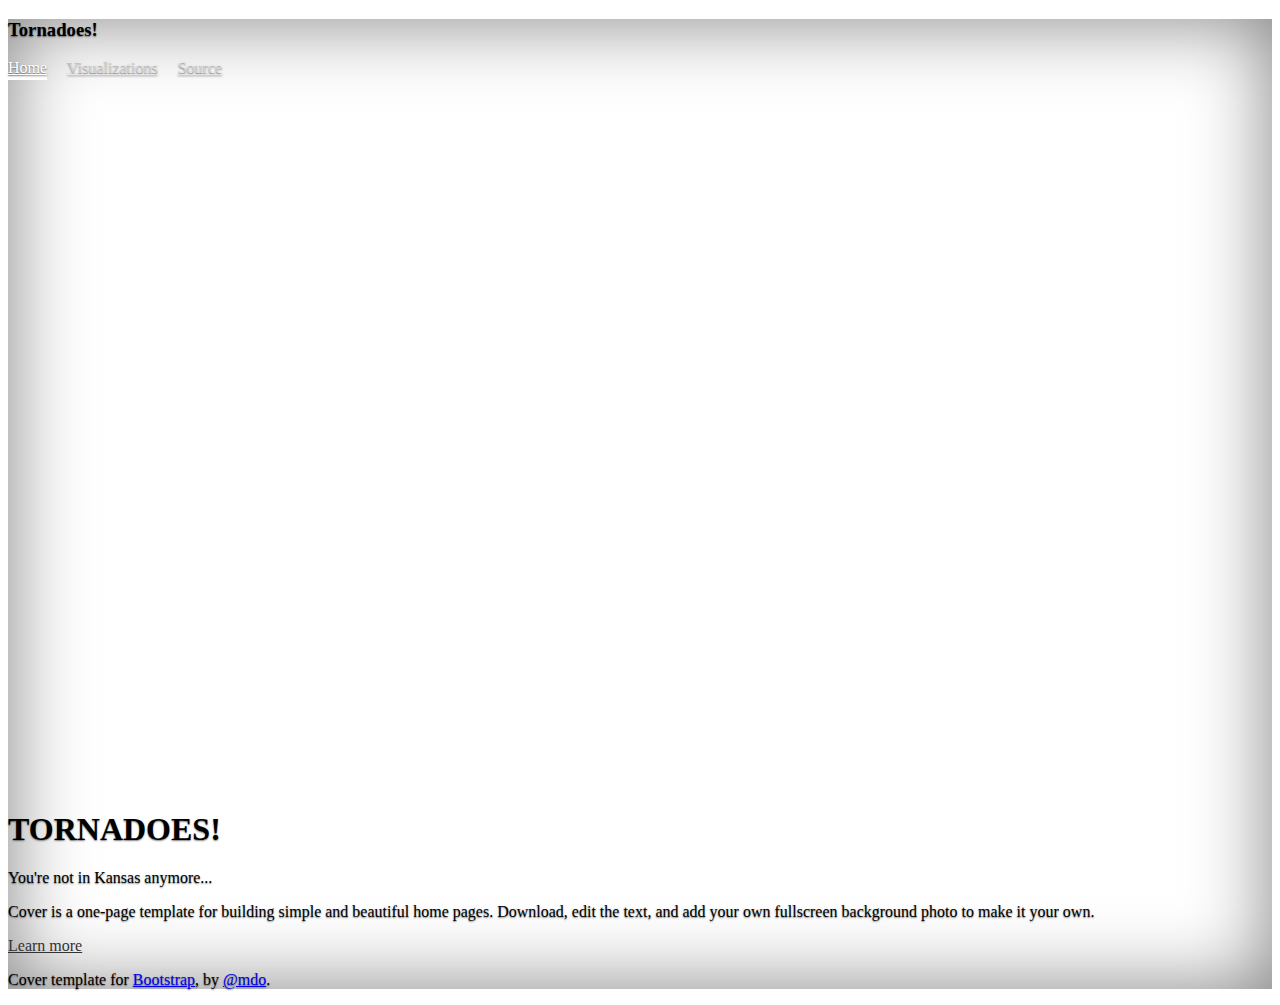
==== commit f19a9916: "Revised index and css" ====
--- a/index.html
+++ b/index.html
@@ -1,14 +1,16 @@
-
-<html lang="en">
+<!doctype html>
+<html lang="en" class="h-100">
   <head>
     <meta charset="utf-8">
     <meta name="viewport" content="width=device-width, initial-scale=1">
     <meta name="description" content="">
     <meta name="author" content="Mark Otto, Jacob Thornton, and Bootstrap contributors">
     <meta name="generator" content="Hugo 0.98.0">
-    <title>Carousel Template · Bootstrap v5.2</title>
+    <title>Tornadoes! · A Visualization</title>
 
-    <link rel="canonical" href="https://getbootstrap.com/docs/5.2/examples/carousel/">
+    <link rel="canonical" href="https://getbootstrap.com/docs/5.2/examples/cover/">
+
+    <!-- CSS only -->
     <link href="https://cdn.jsdelivr.net/npm/bootstrap@5.2.0-beta1/dist/css/bootstrap.min.css" rel="stylesheet" integrity="sha384-0evHe/X+R7YkIZDRvuzKMRqM+OrBnVFBL6DOitfPri4tjfHxaWutUpFmBp4vmVor" crossorigin="anonymous">
 
     
@@ -72,191 +74,40 @@
 
     
     <!-- Custom styles for this template -->
-    <link href="carousel.css" rel="stylesheet">
+    <link href="cover.css" rel="stylesheet">
   </head>
-  <body>
+  <body class="d-flex h-100 text-center text-white bg-dark">
     
-<header>
-  <nav class="navbar navbar-expand-md navbar-dark fixed-top bg-dark">
-    <div class="container-fluid">
-      <a class="navbar-brand" href="#">Twisters!</a>
-      <button class="navbar-toggler" type="button" data-bs-toggle="collapse" data-bs-target="#navbarCollapse" aria-controls="navbarCollapse" aria-expanded="false" aria-label="Toggle navigation">
-        <span class="navbar-toggler-icon"></span>
-      </button>
-      <div class="collapse navbar-collapse" id="navbarCollapse">
-        <ul class="navbar-nav me-auto mb-2 mb-md-0">
-          <li class="nav-item">
-            <a class="nav-link active" aria-current="page" href="#">Visuals</a>
-          </li>
-          <!-- <li class="nav-item">
-            <a class="nav-link" href="#">Link</a>
-          </li>
-          <li class="nav-item">
-            <a class="nav-link disabled">Disabled</a>
-          </li> -->
-        </ul>
-      </div>
+<div class="cover-container d-flex w-300 h-100 p-3 mx-auto flex-column">
+  <header class="mb-auto">
+    <div>
+      <h3 class="float-md-start mb-0">Tornadoes!</h3>
+      <nav class="nav nav-masthead justify-content-center float-md-end">
+        <a class="nav-link fw-bold py-1 px-0 active" aria-current="page" href="#">Home</a>
+        <a class="nav-link fw-bold py-1 px-0" href="#">Visualizations</a>
+        <a class="nav-link fw-bold py-1 px-0" href="#">Source</a>
+      </nav>
     </div>
-  </nav>
-</header>
+  </header>
 
-<main>
+  <main class="px-3">
+    <div id="IframeWrapper" style="padding-top:56.300%;position:relative;"><iframe src="https://gifer.com/embed/HuOB" width="100%" height="100%" style='position:absolute;top:0;left:0;' frameBorder="0" allowFullScreen></iframe></div>
+    <div id="iframeBlocker" style="position: absolute; top: 0; left: 0; width: 100%; height: 100%"></div>
+    <h1>TORNADOES!</h1>
+    <p>You're not in Kansas anymore...</p>
+    <p class="lead">Cover is a one-page template for building simple and beautiful home pages. Download, edit the text, and add your own fullscreen background photo to make it your own.</p>
+    <p class="lead">
+      <a href="#" class="btn btn-lg btn-secondary fw-bold border-white bg-white">Learn more</a>
+    </p>
+  </main>
 
-  <div id="myCarousel" class="carousel slide" data-bs-ride="carousel">
-    <div class="carousel-indicators">
-      <button type="button" data-bs-target="#myCarousel" data-bs-slide-to="0" class="active" aria-current="true" aria-label="Slide 1"></button>
-      <button type="button" data-bs-target="#myCarousel" data-bs-slide-to="1" aria-label="Slide 2"></button>
-      <button type="button" data-bs-target="#myCarousel" data-bs-slide-to="2" aria-label="Slide 3"></button>
-      <button type="button" data-bs-target="#myCarousel" data-bs-slide-to="3" aria-label="Slide 4"></button>
-    </div>
-    <div class="carousel-inner">
-      <div class="carousel-item active">
-        <svg class="bd-placeholder-img" width="100%" height="100%" xmlns="http://www.w3.org/2000/svg" aria-hidden="true" preserveAspectRatio="xMidYMid slice" focusable="false"><rect width="100%" height="100%" fill="#777"/></svg>
+  <footer class="mt-auto text-white-50">
+    <p>Cover template for <a href="https://getbootstrap.com/" class="text-white">Bootstrap</a>, by <a href="https://twitter.com/mdo" class="text-white">@mdo</a>.</p>
+  </footer>
+</div>
 
-        <div class="container">
-          <div class="carousel-caption text-start">
-            <div style="padding-top:56.300%;position:relative;"><iframe src="https://gifer.com/embed/HuOB" width="100%" height="100%" style='position:absolute;top:0;left:0;' frameBorder="0" allowFullScreen></iframe></div>
-            <h1>TWISTERS!</h1>
-            <p>You're not in Kansas anymore...</p>
-          </div>
-        </div>
-      </div>
-      <div class="carousel-item">
-        <svg class="bd-placeholder-img" width="100%" height="100%" xmlns="http://www.w3.org/2000/svg" aria-hidden="true" preserveAspectRatio="xMidYMid slice" focusable="false"><rect width="100%" height="100%" fill="#777"/></svg>
-
-        <div class="container">
-          <div class="carousel-caption">
-            <h1>Another example headline.</h1>
-            <p>Some representative placeholder content for the second slide of the carousel.</p>
-            <p><a class="btn btn-lg btn-primary" href="#">Learn more</a></p>
-          </div>
-        </div>
-      </div>
-      <div class="carousel-item">
-        <svg class="bd-placeholder-img" width="100%" height="100%" xmlns="http://www.w3.org/2000/svg" aria-hidden="true" preserveAspectRatio="xMidYMid slice" focusable="false"><rect width="100%" height="100%" fill="#777"/></svg>
-
-        <div class="container">
-          <div class="carousel-caption">
-            <h1>Another example headline.</h1>
-            <p>Some representative placeholder content for the third slide of the carousel.</p>
-            <p><a class="btn btn-lg btn-primary" href="#">Learn more</a></p>
-          </div>
-        </div>
-      </div>
-      <div class="carousel-item">
-        <svg class="bd-placeholder-img" width="100%" height="100%" xmlns="http://www.w3.org/2000/svg" aria-hidden="true" preserveAspectRatio="xMidYMid slice" focusable="false"><rect width="100%" height="100%" fill="#777"/></svg>
-
-        <div class="container">
-          <div class="carousel-caption text-end">
-            <h1>One more for good measure.</h1>
-            <p>Some representative placeholder content for the fourth slide of this carousel.</p>
-            <p><a class="btn btn-lg btn-primary" href="#">Browse gallery</a></p>
-          </div>
-        </div>
-      </div>
-    </div>
-    <button class="carousel-control-prev" type="button" data-bs-target="#myCarousel" data-bs-slide="prev">
-      <span class="carousel-control-prev-icon" aria-hidden="true"></span>
-      <span class="visually-hidden">Previous</span>
-    </button>
-    <button class="carousel-control-next" type="button" data-bs-target="#myCarousel" data-bs-slide="next">
-      <span class="carousel-control-next-icon" aria-hidden="true"></span>
-      <span class="visually-hidden">Next</span>
-    </button>
-  </div>
-
-
-  <!-- Marketing messaging and featurettes
-  ================================================== -->
-  <!-- Wrap the rest of the page in another container to center all the content. -->
-
-  <div class="container marketing">
-
-    <!-- Three columns of text below the carousel -->
-    <div class="row">
-      <div class="col-lg-4">
-        <svg class="bd-placeholder-img rounded-circle" width="140" height="140" xmlns="http://www.w3.org/2000/svg" role="img" aria-label="Placeholder: 140x140" preserveAspectRatio="xMidYMid slice" focusable="false"><title>Placeholder</title><rect width="100%" height="100%" fill="#777"/><text x="50%" y="50%" fill="#777" dy=".3em">140x140</text></svg>
-
-        <h2 class="fw-normal">Heading</h2>
-        <p>Some representative placeholder content for the three columns of text below the carousel. This is the first column.</p>
-        <p><a class="btn btn-secondary" href="#">View details &raquo;</a></p>
-      </div><!-- /.col-lg-4 -->
-      <div class="col-lg-4">
-        <svg class="bd-placeholder-img rounded-circle" width="140" height="140" xmlns="http://www.w3.org/2000/svg" role="img" aria-label="Placeholder: 140x140" preserveAspectRatio="xMidYMid slice" focusable="false"><title>Placeholder</title><rect width="100%" height="100%" fill="#777"/><text x="50%" y="50%" fill="#777" dy=".3em">140x140</text></svg>
-
-        <h2 class="fw-normal">Heading</h2>
-        <p>Another exciting bit of representative placeholder content. This time, we've moved on to the second column.</p>
-        <p><a class="btn btn-secondary" href="#">View details &raquo;</a></p>
-      </div><!-- /.col-lg-4 -->
-      <div class="col-lg-4">
-        <svg class="bd-placeholder-img rounded-circle" width="140" height="140" xmlns="http://www.w3.org/2000/svg" role="img" aria-label="Placeholder: 140x140" preserveAspectRatio="xMidYMid slice" focusable="false"><title>Placeholder</title><rect width="100%" height="100%" fill="#777"/><text x="50%" y="50%" fill="#777" dy=".3em">140x140</text></svg>
-
-        <h2 class="fw-normal">Heading</h2>
-        <p>And lastly this, the third column of representative placeholder content.</p>
-        <p><a class="btn btn-secondary" href="#">View details &raquo;</a></p>
-      </div><!-- /.col-lg-4 -->
-    </div><!-- /.row -->
-
-
-    <!-- START THE FEATURETTES -->
-
-    <hr class="featurette-divider">
-
-    <div class="row featurette">
-      <div class="col-md-7">
-        <h2 class="featurette-heading fw-normal lh-1">First featurette heading. <span class="text-muted">It’ll blow your mind.</span></h2>
-        <p class="lead">Some great placeholder content for the first featurette here. Imagine some exciting prose here.</p>
-      </div>
-      <div class="col-md-5">
-        <svg class="bd-placeholder-img bd-placeholder-img-lg featurette-image img-fluid mx-auto" width="500" height="500" xmlns="http://www.w3.org/2000/svg" role="img" aria-label="Placeholder: 500x500" preserveAspectRatio="xMidYMid slice" focusable="false"><title>Placeholder</title><rect width="100%" height="100%" fill="#eee"/><text x="50%" y="50%" fill="#aaa" dy=".3em">500x500</text></svg>
-
-      </div>
-    </div>
-
-    <hr class="featurette-divider">
-
-    <div class="row featurette">
-      <div class="col-md-7 order-md-2">
-        <h2 class="featurette-heading fw-normal lh-1">Oh yeah, it’s that good. <span class="text-muted">See for yourself.</span></h2>
-        <p class="lead">Another featurette? Of course. More placeholder content here to give you an idea of how this layout would work with some actual real-world content in place.</p>
-      </div>
-      <div class="col-md-5 order-md-1">
-        <svg class="bd-placeholder-img bd-placeholder-img-lg featurette-image img-fluid mx-auto" width="500" height="500" xmlns="http://www.w3.org/2000/svg" role="img" aria-label="Placeholder: 500x500" preserveAspectRatio="xMidYMid slice" focusable="false"><title>Placeholder</title><rect width="100%" height="100%" fill="#eee"/><text x="50%" y="50%" fill="#aaa" dy=".3em">500x500</text></svg>
-
-      </div>
-    </div>
-
-    <hr class="featurette-divider">
-
-    <div class="row featurette">
-      <div class="col-md-7">
-        <h2 class="featurette-heading fw-normal lh-1">And lastly, this one. <span class="text-muted">Checkmate.</span></h2>
-        <p class="lead">And yes, this is the last block of representative placeholder content. Again, not really intended to be actually read, simply here to give you a better view of what this would look like with some actual content. Your content.</p>
-      </div>
-      <div class="col-md-5">
-        <svg class="bd-placeholder-img bd-placeholder-img-lg featurette-image img-fluid mx-auto" width="500" height="500" xmlns="http://www.w3.org/2000/svg" role="img" aria-label="Placeholder: 500x500" preserveAspectRatio="xMidYMid slice" focusable="false"><title>Placeholder</title><rect width="100%" height="100%" fill="#eee"/><text x="50%" y="50%" fill="#aaa" dy=".3em">500x500</text></svg>
-
-      </div>
-    </div>
-
-    <hr class="featurette-divider">
-
-    <!-- /END THE FEATURETTES -->
-
-  </div><!-- /.container -->
-
-
-  <!-- FOOTER -->
-  <footer class="container">
-    <p class="float-end"><a href="#">Back to top</a></p>
-    <p>&copy; 2017–2022 Company, Inc. &middot; <a href="#">Privacy</a> &middot; <a href="#">Terms</a></p>
-  </footer>
-</main>
-
-
-    <script src="../assets/dist/js/bootstrap.bundle.min.js"></script>
-    <script src="https://cdn.jsdelivr.net/npm/bootstrap@5.2.0-beta1/dist/js/bootstrap.bundle.min.js" integrity="sha384-pprn3073KE6tl6bjs2QrFaJGz5/SUsLqktiwsUTF55Jfv3qYSDhgCecCxMW52nD2" crossorigin="anonymous"></script>
-
-      
+  <!-- JavaScript Bundle with Popper -->
+  <script src="https://cdn.jsdelivr.net/npm/bootstrap@5.2.0-beta1/dist/js/bootstrap.bundle.min.js" integrity="sha384-pprn3073KE6tl6bjs2QrFaJGz5/SUsLqktiwsUTF55Jfv3qYSDhgCecCxMW52nD2" crossorigin="anonymous"></script>
+    
   </body>
 </html>
--- a/cover.css
+++ b/cover.css
@@ -0,0 +1,50 @@
+/*
+ * Globals
+ */
+
+
+/* Custom default button */
+.btn-secondary,
+.btn-secondary:hover,
+.btn-secondary:focus {
+  color: #333;
+  text-shadow: none; /* Prevent inheritance from `body` */
+}
+
+
+/*
+ * Base structure
+ */
+
+body {
+  text-shadow: 0 .05rem .1rem rgba(0, 0, 0, .5);
+  box-shadow: inset 0 0 5rem rgba(0, 0, 0, .5);
+}
+
+.cover-container {
+  max-width: 126em;
+}
+
+
+/*
+ * Header
+ */
+
+.nav-masthead .nav-link {
+  color: rgba(255, 255, 255, .5);
+  border-bottom: .25rem solid transparent;
+}
+
+.nav-masthead .nav-link:hover,
+.nav-masthead .nav-link:focus {
+  border-bottom-color: rgba(255, 255, 255, .25);
+}
+
+.nav-masthead .nav-link + .nav-link {
+  margin-left: 1rem;
+}
+
+.nav-masthead .active {
+  color: #fff;
+  border-bottom-color: #fff;
+}
